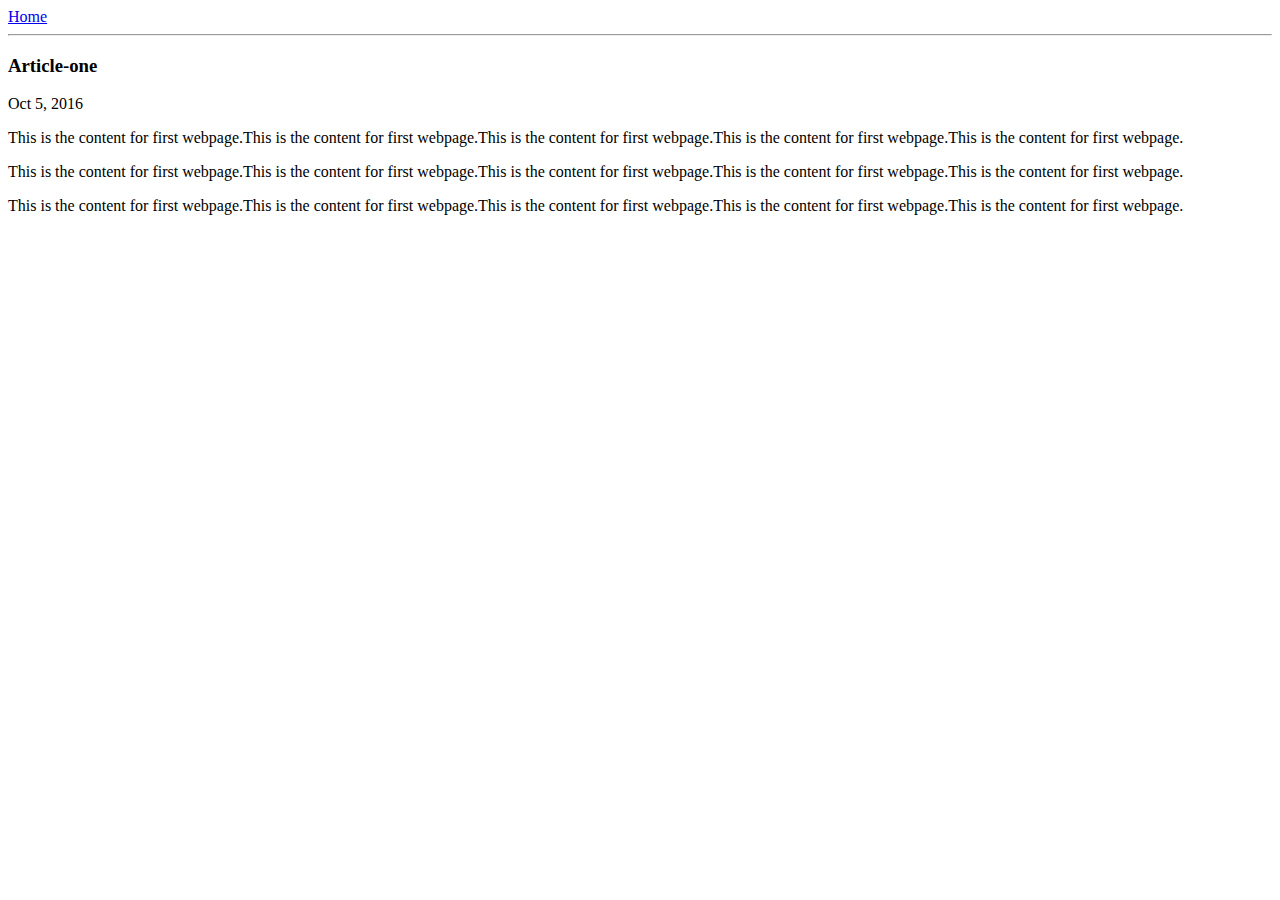
==== ui/article-one.html @ a877cb02 "Rename article.html to article-one.html" ====
<html>
    <head>
        <title>
            article-one
        </title>
        <meta name="viewport" content="width=device-width, initial-scale=1" />
    </head>
    <body>
        <div>
            <a href="/">Home</a>
        </div><hr/>
        <h3>
            Article-one
        </h3>
        <div>
            Oct 5, 2016
        </div>
        <div>
            <p>
                This is the content for first webpage.This is the content for first webpage.This is the content for first webpage.This is the content for first webpage.This is the content for first webpage.
            </p>
              <p>
                This is the content for first webpage.This is the content for first webpage.This is the content for first webpage.This is the content for first webpage.This is the content for first webpage.
            </p>
              <p>
                This is the content for first webpage.This is the content for first webpage.This is the content for first webpage.This is the content for first webpage.This is the content for first webpage.
            </p>
        </div>
    </body>
</html>
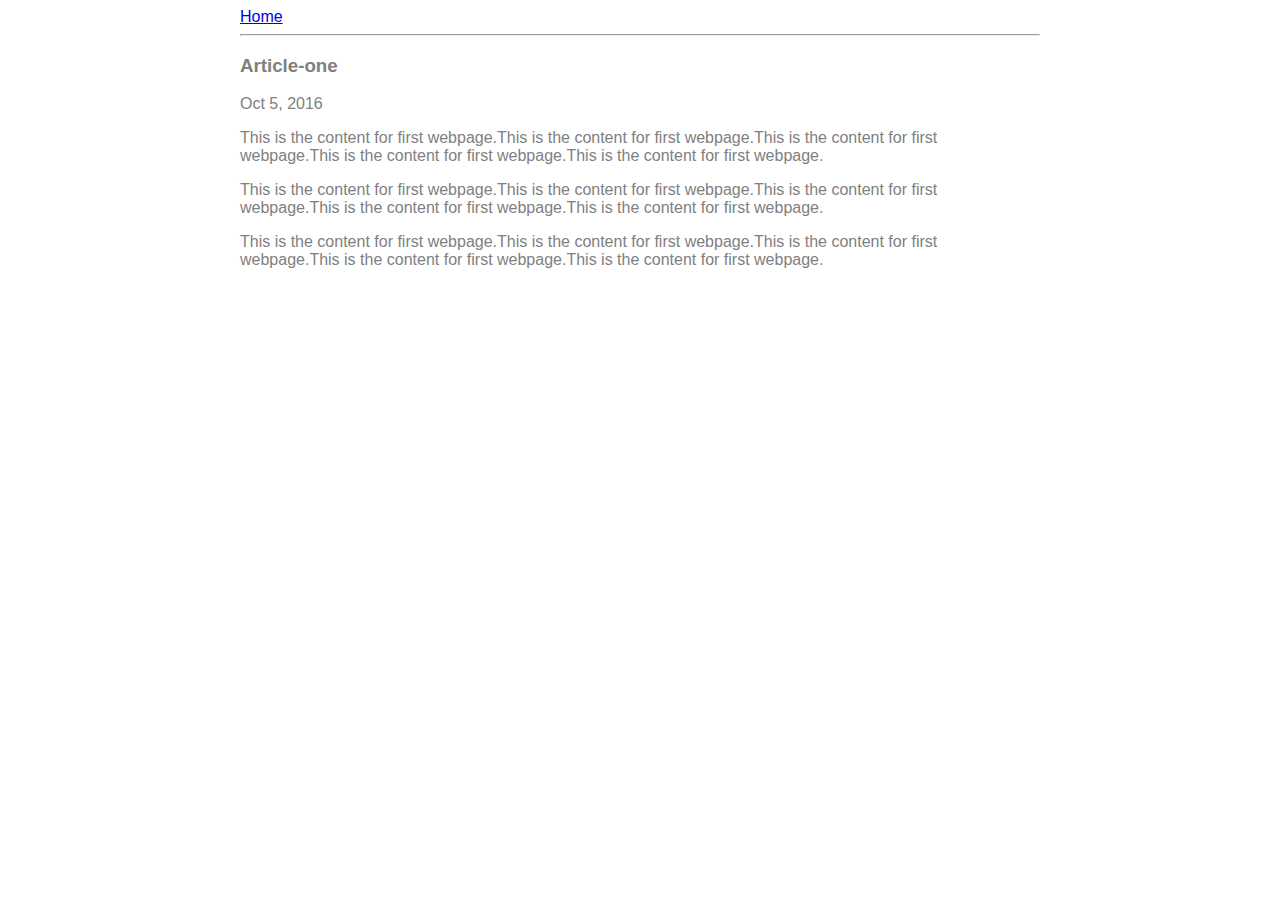
==== commit c6e03d5c: "[imad-console] Updates ui/article-one.html" ====
--- a/ui/article-one.html
+++ b/ui/article-one.html
@@ -4,27 +4,37 @@
             article-one
         </title>
         <meta name="viewport" content="width=device-width, initial-scale=1" />
+        <style>
+            .container{
+                max-width: 800px;
+                margin: 0 auto;
+                color: grey;
+                font-family:sans-serif;
+            }
+        </style>
     </head>
     <body>
-        <div>
-            <a href="/">Home</a>
-        </div><hr/>
-        <h3>
-            Article-one
-        </h3>
-        <div>
-            Oct 5, 2016
-        </div>
-        <div>
-            <p>
-                This is the content for first webpage.This is the content for first webpage.This is the content for first webpage.This is the content for first webpage.This is the content for first webpage.
-            </p>
-              <p>
-                This is the content for first webpage.This is the content for first webpage.This is the content for first webpage.This is the content for first webpage.This is the content for first webpage.
-            </p>
-              <p>
-                This is the content for first webpage.This is the content for first webpage.This is the content for first webpage.This is the content for first webpage.This is the content for first webpage.
-            </p>
+        <div class="container">
+            <div>
+                <a href="/">Home</a>
+            </div><hr/>
+            <h3>
+                Article-one
+            </h3>
+            <div>
+                Oct 5, 2016
+            </div>
+            <div>
+                <p>
+                    This is the content for first webpage.This is the content for first webpage.This is the content for first webpage.This is the content for first webpage.This is the content for first webpage.
+                </p>
+                  <p>
+                    This is the content for first webpage.This is the content for first webpage.This is the content for first webpage.This is the content for first webpage.This is the content for first webpage.
+                </p>
+                  <p>
+                    This is the content for first webpage.This is the content for first webpage.This is the content for first webpage.This is the content for first webpage.This is the content for first webpage.
+                </p>
+            </div>
         </div>
     </body>
 </html>
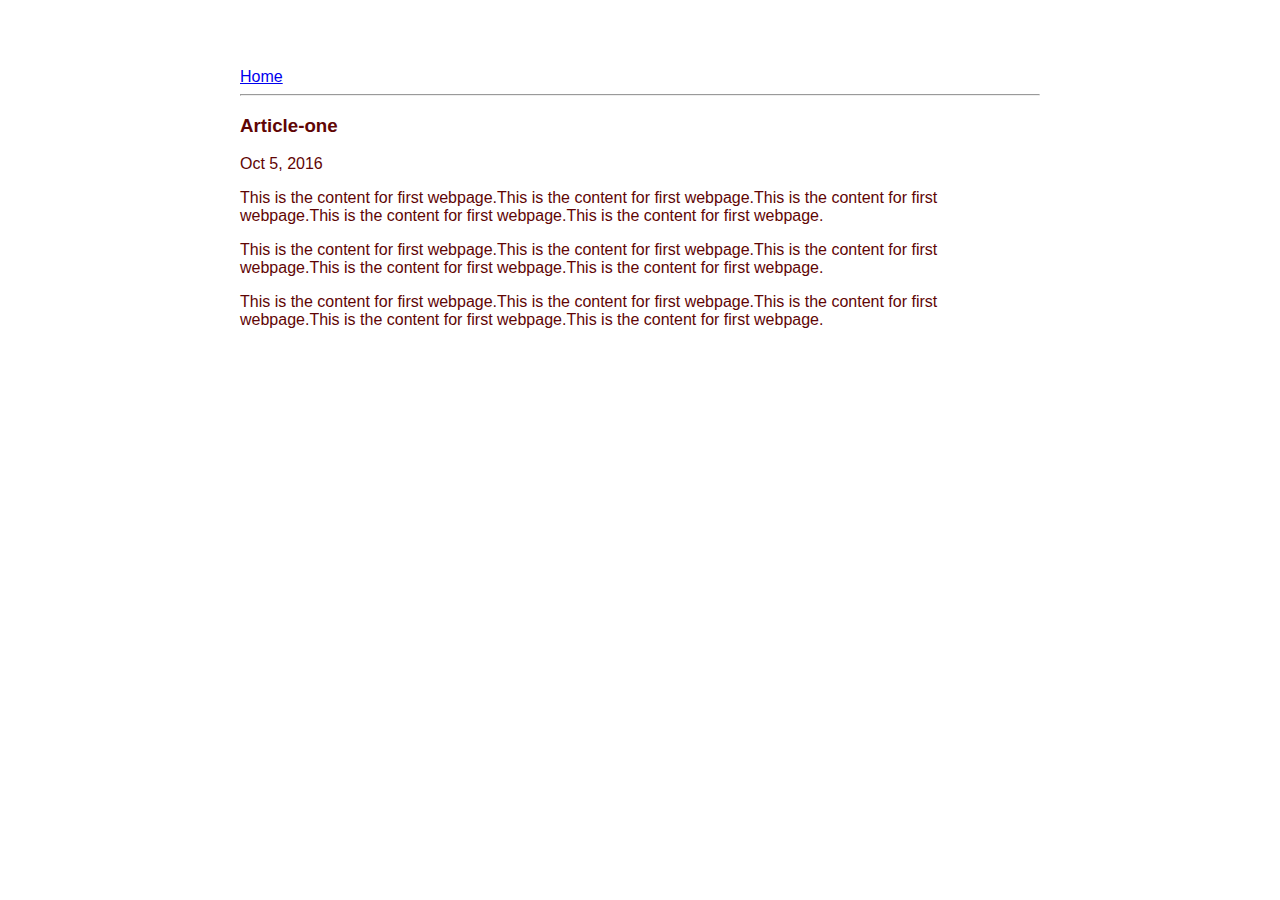
==== commit f1cfae7f: "[imad-console] Updates ui/article-one.html" ====
--- a/ui/article-one.html
+++ b/ui/article-one.html
@@ -6,11 +6,13 @@
         <meta name="viewport" content="width=device-width, initial-scale=1" />
         <style>
             .container{
-                max-width: 800px;
-                margin: 0 auto;
-                color: grey;
-                font-family:sans-serif;
-            }
+                    max-width: 800px;
+                    margin: 0 auto;
+                    color: #5f0505;
+                    font-family: sans-serif;
+                    padding-top: 60px;
+                    padding-left: 20px;
+                    padding-right: 20px;
         </style>
     </head>
     <body>
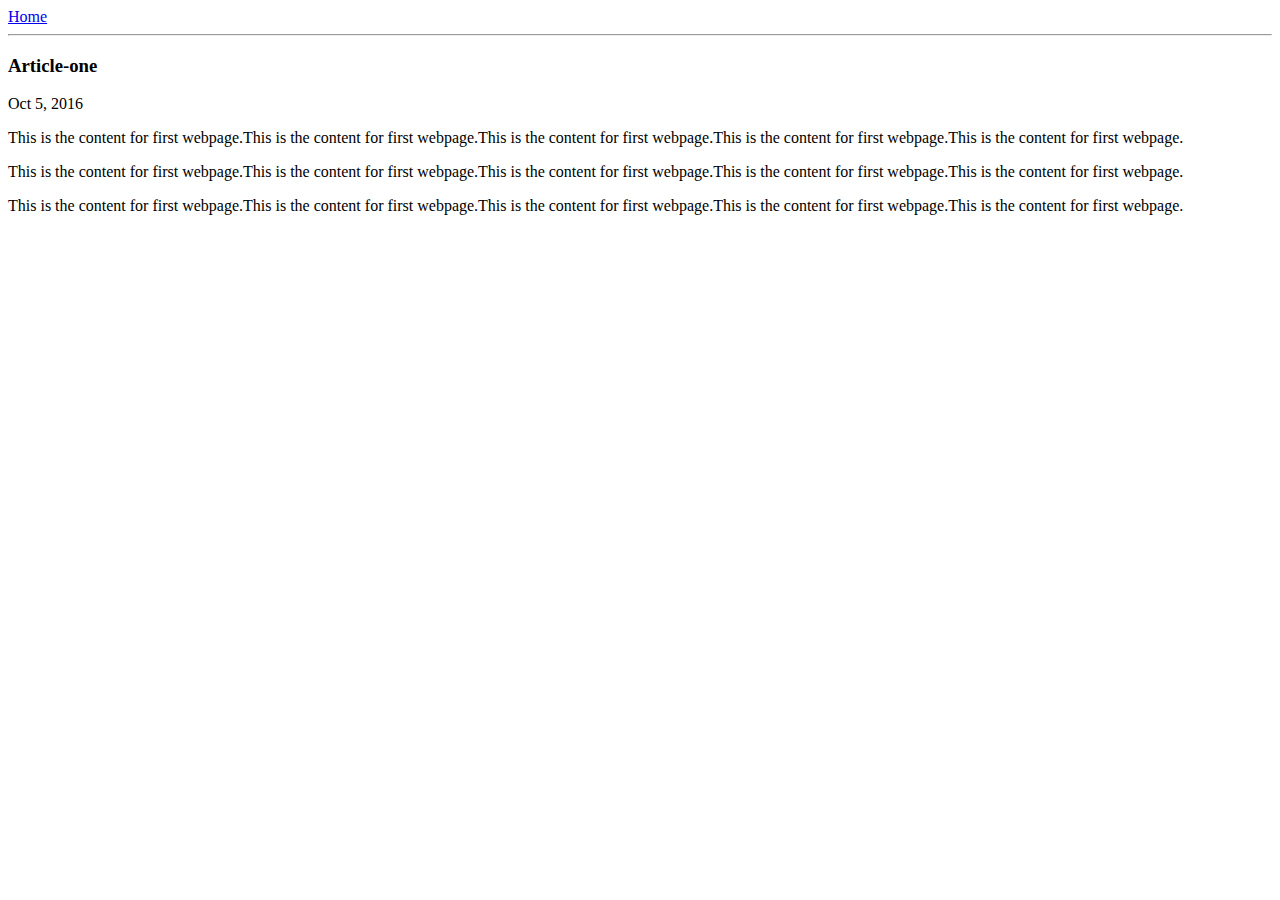
==== commit 405f642b: "[imad-console] Updates ui/article-one.html" ====
--- a/ui/article-one.html
+++ b/ui/article-one.html
@@ -4,16 +4,7 @@
             article-one
         </title>
         <meta name="viewport" content="width=device-width, initial-scale=1" />
-        <style>
-            .container{
-                    max-width: 800px;
-                    margin: 0 auto;
-                    color: #5f0505;
-                    font-family: sans-serif;
-                    padding-top: 60px;
-                    padding-left: 20px;
-                    padding-right: 20px;
-        </style>
+        <link href="/ui/style.css" rel="stylesheet" />
     </head>
     <body>
         <div class="container">
